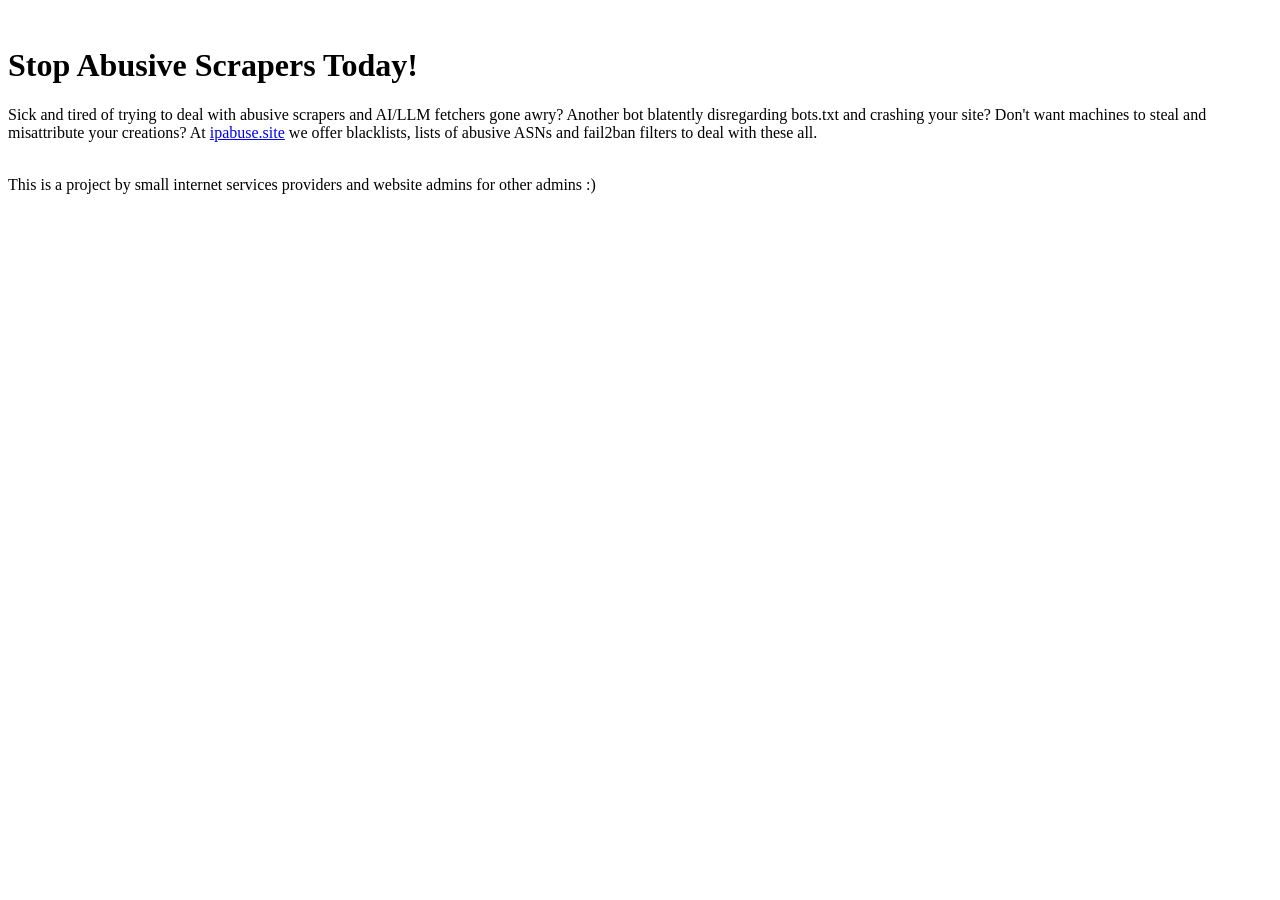
==== index.html @ 2cea90a8 "Added index page" ====
<!DOCTYPE html>
<html lang="en">
	<head>
		<meta charset="UTF-8">
		<meta name="viewport" content="width=device-width, initial-scale=1">
		<meta name="description" content="Anti-IP Abuse">
		<meta name="keywords" content="tech,git,abuse,ip,ai,llm,scraper,web">
		<title>ipabuse</title>
	</head>
	<body>
		<br>	<h1>Stop Abusive Scrapers Today!</h1>
		<p>
		Sick and tired of trying to deal with abusive scrapers and AI/LLM fetchers gone awry?
		Another bot blatently disregarding bots.txt and crashing your site?
		Don't want machines to steal and misattribute your creations?
		At <a href="https://ipabuse.site">ipabuse.site</a> we offer <!-- TODO: insert links -->blacklists, lists of abusive ASNs and fail2ban filters to deal with these all.
		</p>
		<br/>
		This is a project by small internet services providers and website admins for other admins :)
	</body>
</html>
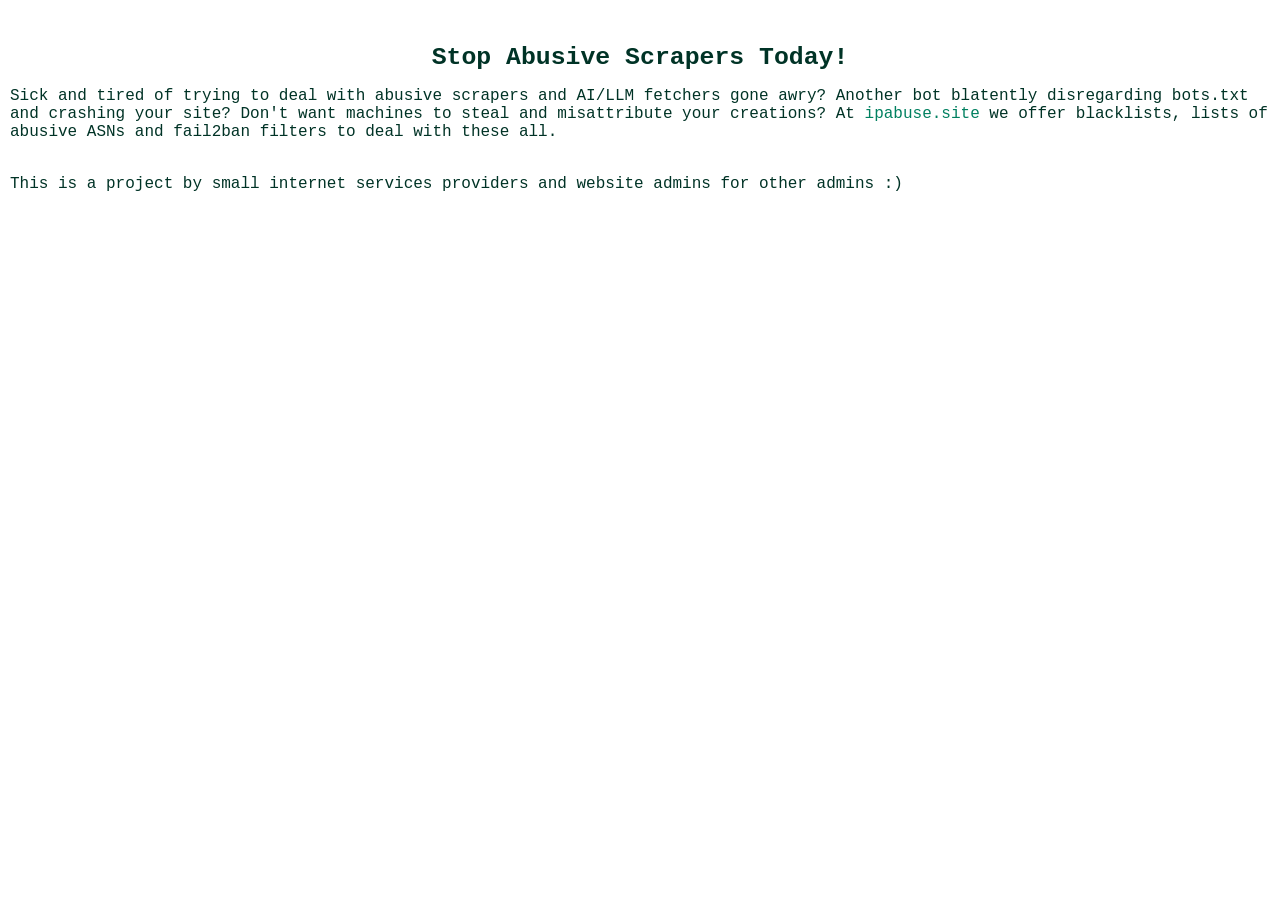
==== commit 5ab82da2: "Added CSS" ====
--- a/index.html
+++ b/index.html
@@ -5,6 +5,7 @@
 		<meta name="viewport" content="width=device-width, initial-scale=1">
 		<meta name="description" content="Anti-IP Abuse">
 		<meta name="keywords" content="tech,git,abuse,ip,ai,llm,scraper,web">
+		<link rel="stylesheet" type="text/css" href="styles.css">
 		<title>ipabuse</title>
 	</head>
 	<body>
--- a/styles.css
+++ b/styles.css
@@ -0,0 +1,120 @@
+/*
+this file contains the CSS for the website
+*/
+
+/*
+text font
+*/
+/*
+/* Use a web-safe font to cut down on bandwidth. */
+* {
+	font-family: "Courier New", Courier, monospace;
+}
+
+
+span {
+	font-size: 95%;
+}
+/*
+text selection color
+*/
+*::selection { background:#DDDDDD; color:#000000;/*#3DFAFF;*/ }
+
+/*
+font color
+*/
+html{ color: #003326; }
+/*
+links
+*/
+a:link {text-decoration: none; color: #008060;/*#48BEFF;*/ font-size: 100%}
+a:visited {text-decoration: none; color: #008060;/*#48BEFF;*/ font-size: 100%}
+a::selection {background: #DDDDDD; color: #008060;/*#48BEFF;*/ font-size: 100%}
+/*
+background
+*/
+body {
+        background: #FFFFFF;/*#060F07; #02080A; color: #cfcfcf;*/
+        margin-left: 10px;
+        margin-right: 10px;
+}
+/*
+table
+*/
+table,th,td {
+	border-style:none;
+
+}
+th,td{
+	text-align: center;
+}
+/*th{
+	font-size: 115%;
+}*/
+
+table{
+	width: 100%;
+}
+
+/*
+text in <h1>
+*/
+h1 {
+	text-align: center;
+	font-size: 155%;
+}
+
+/*
+buttons
+*/
+button{
+	color: #008060;
+	border: 1px solid #000000;
+	background-color: #FFFFFF;
+}
+
+/*
+inputs
+*/
+input{
+	color: #003326;/*#3DFAFF;*/
+	font-family: "Courier New", Courier, monospace;
+	border: 1px solid #003326;
+	background-color: #FFFFFF;
+}
+
+/*
+strong text
+
+strong{
+	color: #3DFAFF;
+	}
+*/
+/* used for footer divs */
+.footer{
+	position: fixed;
+	text-align: center;
+	bottom: 0px;
+	width: 100%;
+}
+
+/* ul default style */
+ul{
+	list-style-type: none;
+	font-family: "Courier New", Courier, monospace;
+}
+
+/* Styling for nav elements. */
+nav{
+	padding: 5px;
+	color: #003326;
+	text-align: center;
+	font-size: 130%;
+}
+
+.nav_link {
+	border-bottom-color: #003326;
+	border-bottom: 1px;
+	border-bottom-style: dotted;
+	/*font-size: 135%;*/
+}
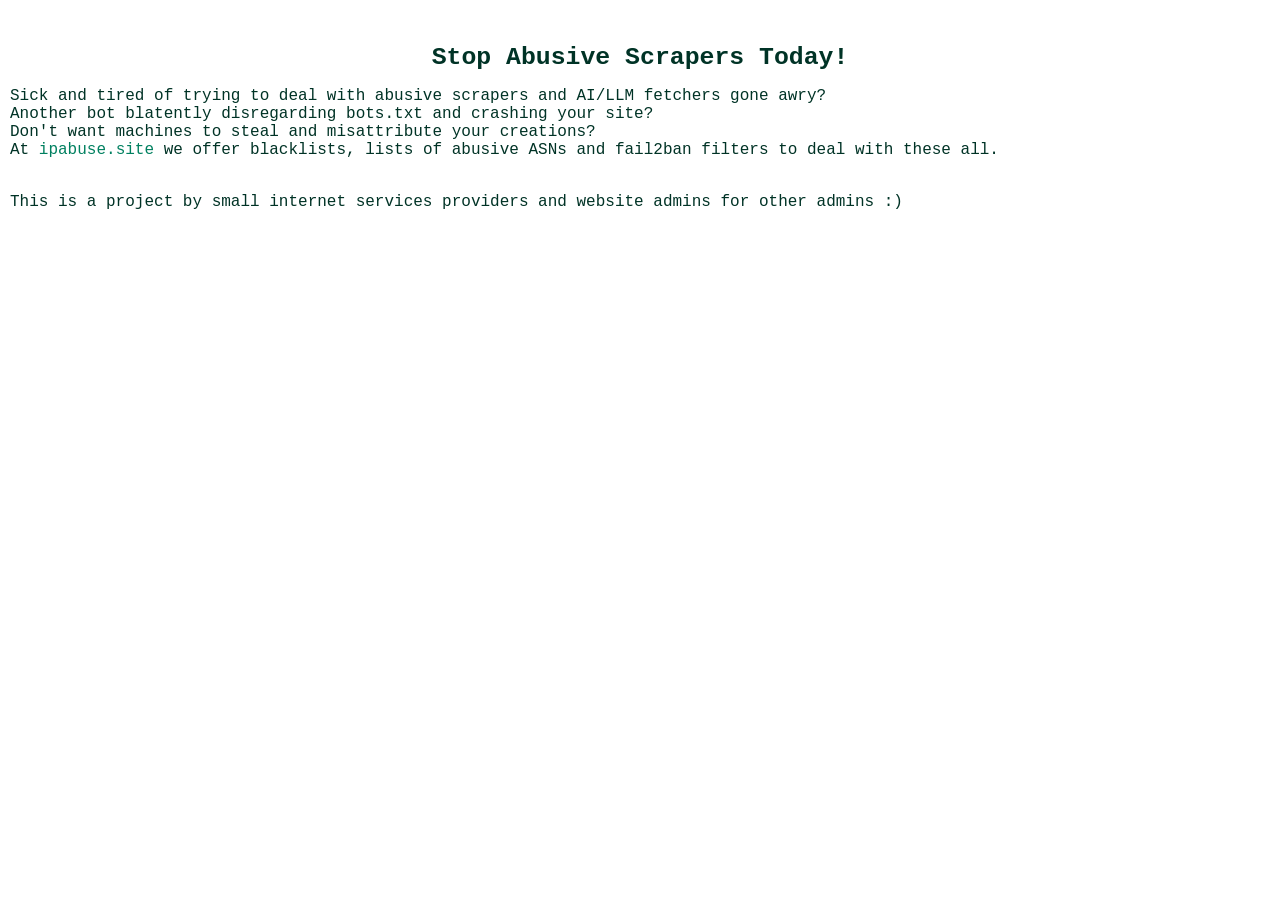
==== commit 50c62b59: "Minor formatting changes." ====
--- a/index.html
+++ b/index.html
@@ -11,9 +11,9 @@
 	<body>
 		<br>	<h1>Stop Abusive Scrapers Today!</h1>
 		<p>
-		Sick and tired of trying to deal with abusive scrapers and AI/LLM fetchers gone awry?
-		Another bot blatently disregarding bots.txt and crashing your site?
-		Don't want machines to steal and misattribute your creations?
+		Sick and tired of trying to deal with abusive scrapers and AI/LLM fetchers gone awry?<br/>
+		Another bot blatently disregarding bots.txt and crashing your site?<br/>
+		Don't want machines to steal and misattribute your creations?<br/>
 		At <a href="https://ipabuse.site">ipabuse.site</a> we offer <!-- TODO: insert links -->blacklists, lists of abusive ASNs and fail2ban filters to deal with these all.
 		</p>
 		<br/>
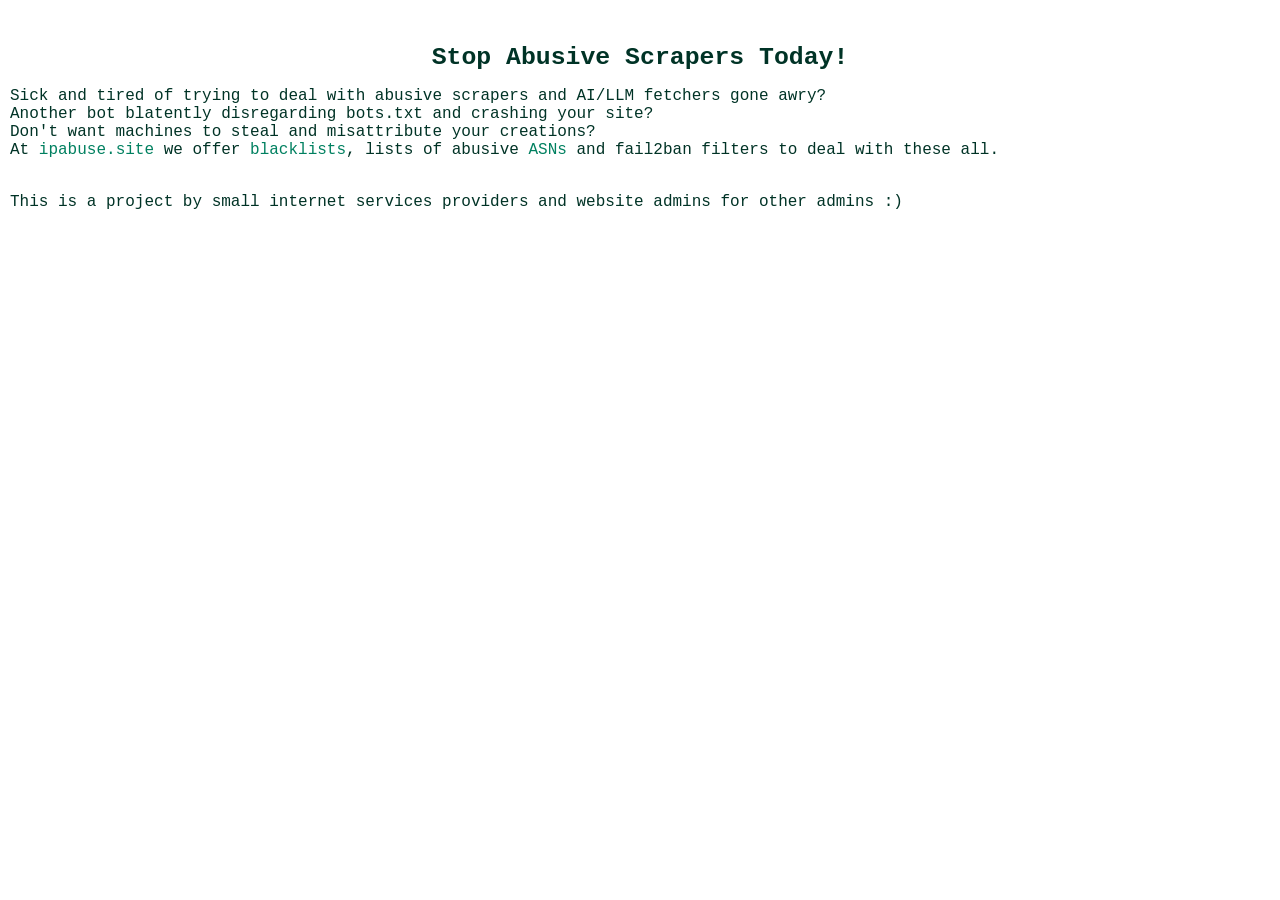
==== commit f94d233e: "Updated index with link to ASN range index" ====
--- a/index.html
+++ b/index.html
@@ -14,7 +14,7 @@
 		Sick and tired of trying to deal with abusive scrapers and AI/LLM fetchers gone awry?<br/>
 		Another bot blatently disregarding bots.txt and crashing your site?<br/>
 		Don't want machines to steal and misattribute your creations?<br/>
-		At <a href="https://ipabuse.site">ipabuse.site</a> we offer <!-- TODO: insert links -->blacklists, lists of abusive ASNs and fail2ban filters to deal with these all.
+		At <a href="https://ipabuse.site">ipabuse.site</a> we offer <!-- TODO: insert links --><a href="ASN_ranges/index.html">blacklists</a>, lists of abusive <a href="ASNs">ASNs</a> and fail2ban filters to deal with these all.
 		</p>
 		<br/>
 		This is a project by small internet services providers and website admins for other admins :)
